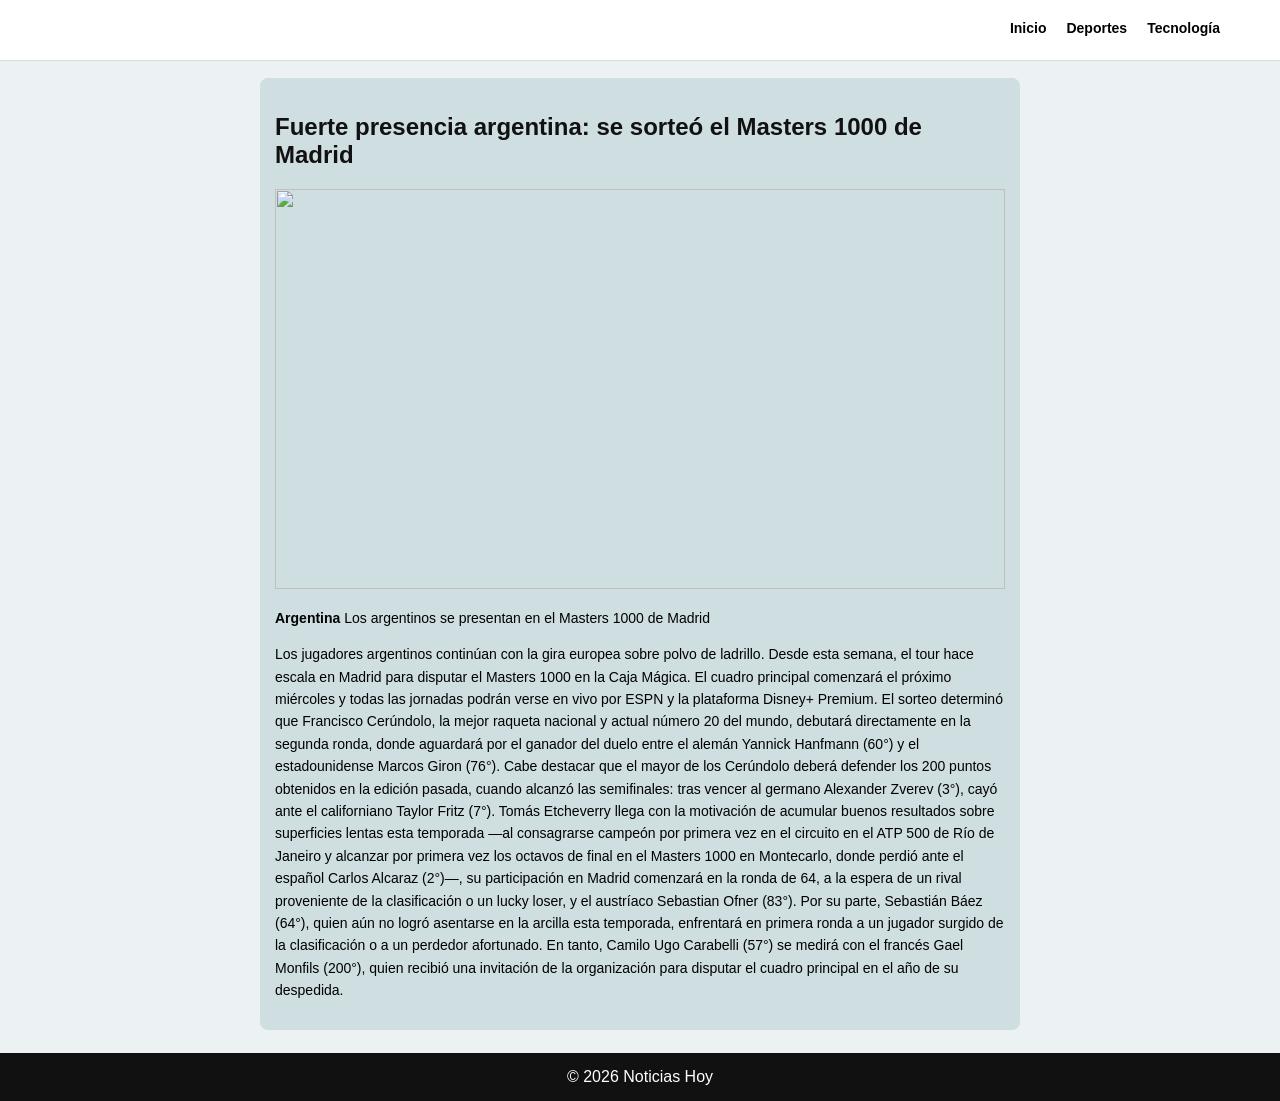
==== deportes.html @ 899e93bd "Pagina completa Se realiza el commit de la pagina completa" ====
<!DOCTYPE html>
<html lang="es">
<head>
  <meta charset="UTF-8">
  <title>Noticia</title>
  <meta name="viewport" content="width=device-width, initial-scale=1.0">
  <link rel="stylesheet" href="style.css">
</head>
<body>

<header>
<nav>
  <img src="https://www.unsj.edu.ar/img/unsj_nueva/logoinfou.png" alt="">
  <a href="index.html">Inicio</a>
  <a href="#">Deportes</a>
  <a href="tecnologia.html">Tecnología</a>
</nav>
</header>

<div class="container" style="grid-template-columns: 1fr; max-width: 800px;">

  <article class="main-news" style="cursor: default;">
    <h1>Fuerte presencia argentina: se sorteó el Masters 1000 de Madrid</h1>

    <img src="https://www.infobae.com/resizer/v2/7AE4W6USMMZPYHLFFHPJCQTQKY.jpg?auth=e90d27a9a28471a433fa087eb6df05ab861e1c9f121f0e4942a463623338e909&smart=true&width=992&height=639&quality=85">

    <p><strong>Argentina</strong> Los argentinos se presentan en el Masters 1000 de Madrid</p>

    <p>
      Los jugadores argentinos continúan con la gira europea sobre polvo de ladrillo. Desde esta semana, el tour hace escala en Madrid para disputar el Masters 1000 en la Caja Mágica. El cuadro principal comenzará el próximo miércoles y todas las jornadas podrán verse en vivo por ESPN y la plataforma Disney+ Premium.

      El sorteo determinó que Francisco Cerúndolo, la mejor raqueta nacional y actual número 20 del mundo, debutará directamente en la segunda ronda, donde aguardará por el ganador del duelo entre el alemán Yannick Hanfmann (60°) y el estadounidense Marcos Giron (76°).

      Cabe destacar que el mayor de los Cerúndolo deberá defender los 200 puntos obtenidos en la edición pasada, cuando alcanzó las semifinales: tras vencer al germano Alexander Zverev (3°), cayó ante el californiano Taylor Fritz (7°).

      Tomás Etcheverry llega con la motivación de acumular buenos resultados sobre superficies lentas esta temporada —al consagrarse campeón por primera vez en el circuito en el ATP 500 de Río de Janeiro y alcanzar por primera vez los octavos de final en el Masters 1000 en Montecarlo, donde perdió ante el español Carlos Alcaraz (2°)—, su participación en Madrid comenzará en la ronda de 64, a la espera de un rival proveniente de la clasificación o un lucky loser, y el austríaco Sebastian Ofner (83°).

      Por su parte, Sebastián Báez (64°), quien aún no logró asentarse en la arcilla esta temporada, enfrentará en primera ronda a un jugador surgido de la clasificación o a un perdedor afortunado. En tanto, Camilo Ugo Carabelli (57°) se medirá con el francés Gael Monfils (200°), quien recibió una invitación de la organización para disputar el cuadro principal en el año de su despedida.
    </p>


  </article>

</div>

<footer>
  © 2026 Noticias Hoy
</footer>

</body>
</html>
---- style.css ----
/* Reset */
* {
  box-sizing: border-box;
}

/* BODY + LAYOUT BASE */
body {
font-family: inherit;
margin: 0;
font-family: Arial, sans-serif;
background: #ecf2f3;
color: #111;

display: flex;
flex-direction: column;
min-height: 100vh; /* asegura footer abajo */
}

/* HEADER + NAV */
header {
background: #fff;
border-bottom: 1px solid #ddd;
}

nav {
max-width: 1200px;
margin: auto;
display: flex;
align-items: center;
gap: 20px;
padding: 10px 20px;
}

/* LOGO */
nav img {
height: 40px;
object-fit: contain;
margin-right: auto;
}

/* LINKS NAV MEJORADOS */
nav a {
text-decoration: none;
color: #333;
font-size: 14px;
font-weight: bold;
position: relative;
transition: all 0.3s ease;
}

nav a {
color: #000000; /* rojo más claro */
transform: translateY(-2px);
}

/* underline animado */
nav a::after {
content: "";
position: absolute;
width: 0%;
height: 2px;
bottom: -3px;
left: 0;
background-color: #cedee1;
transition: width 0.3s ease;
}

nav a:hover::after {
width: 100%;
}

/* CONTENEDOR PRINCIPAL */
.container {
max-width: 1200px;
margin: 20px auto;
display: grid;
grid-template-columns: 2fr 1fr;
gap: 25px;
padding: 0 20px;
flex: 1;
}

/* NOTICIA PRINCIPAL */
.main-news {
background: #cedee1;
padding: 15px;
cursor: pointer;
transition: 0.2s ease;
border-radius: 8px;
overflow: hidden;
}

.main-news {
transform: translateY(-3px);
}

/* IMAGEN PRINCIPAL */
.main-news img {
width: 100%;
height: 400px;
object-fit: cover;
}

.main-news h2 {
font-size: 22px;
margin: 12px 0;
}

.main-news p {
font-size: 14px;
color: #000000;
line-height: 1.6;
}

/* LISTA DE NOTICIAS */
.news-list {
display: flex;
flex-direction: column;
gap: 15px;
}

/* CARDS */
.news-card {
background: #cedee1;
display: flex;
gap: 10px;
padding: 10px;
cursor: pointer;
transition: 0.2s;
border-radius: 8px;
}

.news-card {
background: #cedee1;
transform: translateY(-2px);
}

/* IMAGEN CHICA */
.news-card img {
width: 120px;
height: 80px;
object-fit: cover;
border-radius: 6px;
}

/* TEXTO */
.news-card h4 {
margin: 0;
font-size: 14px;
}

.news-card p {
margin: 5px 0 0;
font-size: 12px;
color: #666;
line-height: 1.4;
}

/* FOOTER */
footer {
background: #111;
color: white;
text-align: center;
padding: 15px;
margin-top: auto;
}

/* SECCIÓN CONTACTO */
.contact-section {
padding: 30px 20px;
}

.contact-container {
max-width: 1200px;
margin: auto;
background: #cedee1;
padding: 20px;
border-radius: 10px;
}

/* TITULO */
.contact-container h3 {
margin-top: 0;
font-size: 20px;
}

/* TEXTO */
.contact-container p {
margin-bottom: 15px;
font-size: 14px;
}

/* FORM */
.contact-form {
display: flex;
flex-direction: column;
gap: 10px;
}

/* INPUTS */
.contact-form input,
.contact-form textarea {
padding: 10px;
border: 1px solid #ccc;
border-radius: 6px;
font-family: inherit;
font-size: 14px;
outline: none;
transition: 0.2s;
}

/* FOCUS */
.contact-form input:focus,
.contact-form textarea:focus {
border-color: #cf7d7d;
}

/* BOTÓN */
.contact-form button {
background: #cedee1;
color: #000;
border: none;
padding: 10px;
border-radius: 6px;
cursor: pointer;
font-weight: bold;
transition: 0.2s;
}

.contact-form button:hover {
background: #7eaac9;
transform: translateY(-1px);
}


/* RESPONSIVE */
@media (max-width: 768px) {
.container {
grid-template-columns: 1fr;
}

.main-news img {
height: 250px;
}
}
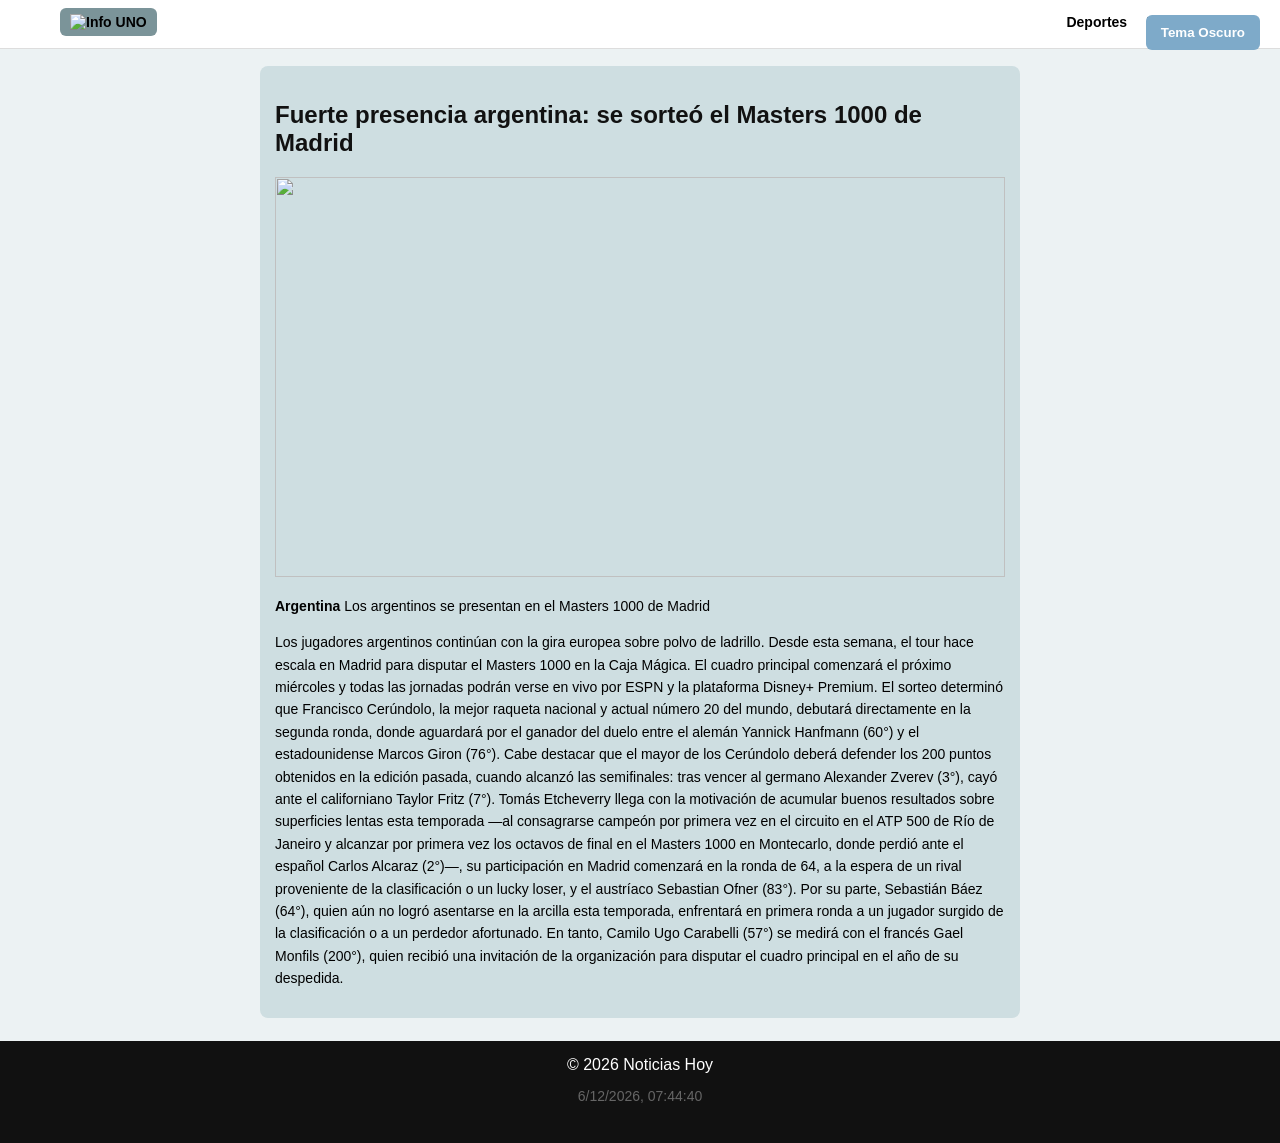
==== commit 85468e44: "Update de funcionalidades" ====
--- a/deportes.html
+++ b/deportes.html
@@ -9,12 +9,17 @@
 <body>
 
 <header>
-<nav>
-  <img src="https://www.unsj.edu.ar/img/unsj_nueva/logoinfou.png" alt="">
-  <a href="index.html">Inicio</a>
-  <a href="#">Deportes</a>
-  <a href="tecnologia.html">Tecnología</a>
-</nav>
+  <nav>
+    <a href="index.html" class="logo-link">
+      <img src="https://www.unsj.edu.ar/img/unsj_nueva/logoinfou.png" alt="Info UNO">
+    </a>  
+    <a href="#">Deportes</a>
+    <a href="tecnologia.html">Tecnología</a>
+  </nav>
+
+  <button id="theme-toggle" onclick="cambiarTema()">Tema Oscuro
+  </button>
+
 </header>
 
 <div class="container" style="grid-template-columns: 1fr; max-width: 800px;">
@@ -45,7 +50,10 @@
 
 <footer>
   © 2026 Noticias Hoy
+  <p id="fecha-hora"></p>
 </footer>
+
+<script src="script.js"></script>
 
 </body>
 </html>
--- a/style.css
+++ b/style.css
@@ -32,10 +32,23 @@
 }
 
 /* LOGO */
-nav img {
-height: 40px;
-object-fit: contain;
-margin-right: auto;
+.logo-link {
+    margin-right: auto;
+}
+
+.logo-link img {
+    height: 40px;
+    object-fit: contain;
+
+    background: #7b9499;
+    padding: 6px 10px;
+    border-radius: 6px;
+
+    transition: 0.3s;
+}
+
+.logo-link img:hover {
+    transform: scale(1.03);
 }
 
 /* LINKS NAV MEJORADOS */
@@ -232,6 +245,116 @@
 transform: translateY(-1px);
 }
 
+#fecha-hora {
+    text-align: center;
+    padding-bottom: 10px;
+    font-size: 14px;
+    color: #666;
+}
+
+/* =====================
+   BOTON TEMA
+===================== */
+
+#theme-toggle {
+    position: fixed;
+    top: 15px;
+    right: 20px;
+    z-index: 1000;
+
+    padding: 10px 15px;
+    border: none;
+    border-radius: 6px;
+
+    background: #7eaac9;
+    color: white;
+    cursor: pointer;
+    font-weight: bold;
+}
+
+#theme-toggle:hover {
+    background: #5b93b9;
+}
+
+/* ----------------------------  MODO OSCURO --------------------------- */
+
+body.dark-mode {
+    background: #121212;
+    color: #f5f5f5;
+}
+
+/* HEADER */
+
+body.dark-mode header {
+    background: #1e1e1e;
+    border-bottom-color: #444;
+}
+
+body.dark-mode nav a {
+    color: #ffffff;
+}
+
+body.dark-mode nav a::after {
+    background-color: #7eaac9;
+}
+
+body.dark-mode #fecha-hora {
+    color: #ddd;
+}
+
+/* CONTENEDORES */
+
+body.dark-mode .main-news,
+body.dark-mode .news-card,
+body.dark-mode .contact-container {
+    background: #2a2a2a;
+}
+
+/* TEXTOS */
+
+body.dark-mode .main-news h1,
+body.dark-mode .main-news h2,
+body.dark-mode .main-news h4,
+body.dark-mode p,
+body.dark-mode a,
+body.dark-mode h3,
+body.dark-mode h4 {
+    color: #f5f5f5;
+}
+
+body.dark-mode .news-card p {
+    color: #d0d0d0;
+}
+
+/* FORMULARIO */
+
+body.dark-mode .contact-form input,
+body.dark-mode .contact-form textarea {
+    background: #333;
+    color: white;
+    border-color: #555;
+}
+
+body.dark-mode .contact-form button {
+    background: #7eaac9;
+    color: #fff;
+}
+
+body.dark-mode .contact-form button:hover {
+    background: #5b93b9;
+}
+
+/* FOOTER */
+
+body.dark-mode footer {
+    background: #000;
+    color: white;
+}
+
+body.dark-mode .logo-link img {
+    background: #7b9499;
+}
+
 
 /* RESPONSIVE */
 @media (max-width: 768px) {
@@ -242,4 +365,25 @@
 .main-news img {
 height: 250px;
 }
+}
+
+@media (max-width: 768px) {
+
+    nav {
+        flex-wrap: wrap;
+        justify-content: center;
+        gap: 10px;
+    }
+
+    .logo-link {
+        width: 100%;
+        text-align: center;
+        margin-right: 0;
+    }
+
+    #theme-toggle {
+        position: static;
+        display: block;
+        margin: 10px auto;
+    }
 }
